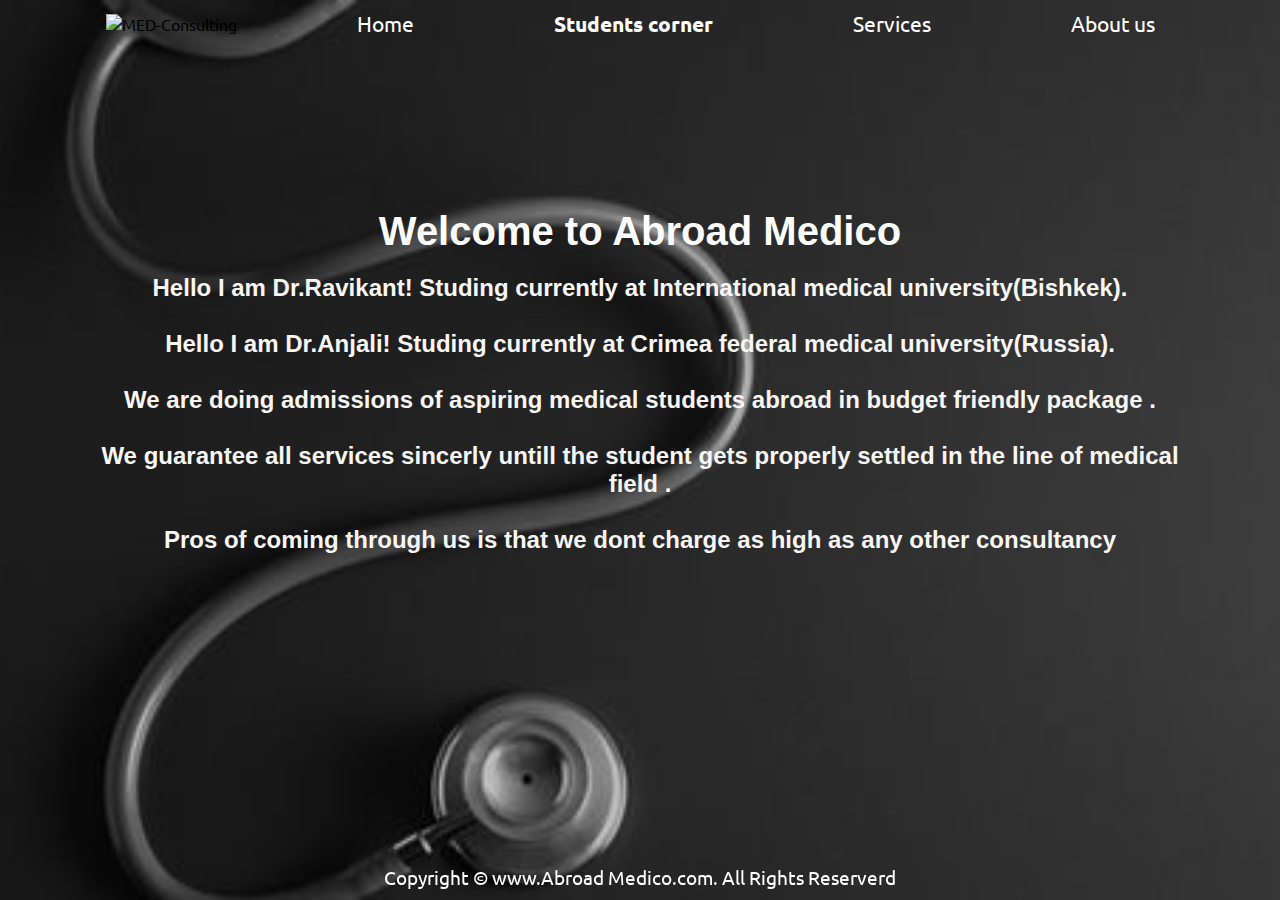
==== aboutus.html @ 2bb1ffe1 "Add files via upload" ====
<!DOCTYPE html>
<html lang="en">

<head>
    <meta charset="UTF-8">
    <meta name="viewport" content="width=device-width, initial-scale=1.0">
    <title>MED-Consulting</title>
    <link rel="stylesheet" href="style.css">
    <link rel="preconnect" href="https://fonts.googleapis.com">
    <link rel="preconnect" href="https://fonts.gstatic.com" crossorigin>
    <link href="https://fonts.googleapis.com/css2?family=Ubuntu:ital,wght@0,300;0,400;0,500;0,700;1,300;1,400;1,500;1,700&display=swap"
        rel="stylesheet">
    <link rel="stylesheet" media="screen and (max-width: 950px)" href="phone.css">
</head>

<body>
    <header id="navbar">
        <div id="logo">
            <img src="logo.PNG" alt="MED-Consulting">
        </div>
        <ul class="navigation">
            <li class="item"><a href="index.html">Home</a></li>
            <div class="dropdown">
                <li class="dropbtn"><a href="#">Students corner</a>
                    <div class="dropdown-content">

                        <div class="dropdown-submenu">

                            <div class="colleges-content dropdown-content">
                                <!-- Added a specific class for colleges content -->
                                <a href="clginrussia.html">Colleges in Russia</a>
                                
                                <a href="clginkyrgystan.html">Colleges in Kyrgyzstan</a>

                            </div>
                        </div>
                    </div>

                </li>
            </div>

            <li class="item"><a href="services.html">Services</a></li>
            <li class="item"><a href="aboutus.html">About us</a></li>

        </ul>
    </header>

    <!-- Home -->
    <section id="home">
        <h1>Welcome to Abroad Medico</h1><br>

       <p> Hello I am Dr.Ravikant! Studing   currently at International medical university(Bishkek). <br> <br>
        Hello I am Dr.Anjali! Studing currently at Crimea federal medical university(Russia).<br> <br>
        We are doing admissions of aspiring medical students abroad in budget friendly package . <br> <br>
        We guarantee all services sincerly untill the student gets properly settled in the line of medical field .<br> <br>
        Pros of coming through us is that we dont charge as high as any other consultancy <br> <br></p>


    </section>

    <footer>
        <div class="center">
            Copyright &copy; www.Abroad Medico.com. All Rights Reserverd
        </div>
    </footer>
</body>

</html>
---- style.css ----
/* Css Reset  */
* {
    margin: 0;
    padding: 0;
    font-family: "Ubuntu";
}

/* body  */
body {
    content: "";

   background-image: url(bg.jpg);
   background-position: center;
   background-size: cover;
    height: 100vh;
    width: 100vw;
    z-index: -1;
    opacity: 1;
}


/* Navigation Bar  */

#navbar {
    display: flex;
    align-items: center;
}



/* Navigation Bar:Logo and Image  */

#logo {
    margin: 10px 10px;
}

#logo img {
    margin: 0px 40px;
    height: 80px;
}


/* Navigation Bar: list styling  */

#navbar {
    position: relative; 
      justify-content: center;
    align-items: center;
}

#navbar ul {
    display: flex;
 
}

#navbar::before {
    content: "";
    background-color:transparent;
    position: absolute;
    height: 100%;
    width: 100%;
    z-index: -1;
    
}

#navbar ul li {
    list-style-type: none;
    font-size: 1.3rem;
    font-family: "Ubuntu";
}

#navbar ul li a {
    display: block;
    text-decoration: none;
    padding: 10px 70px;
    border-radius: 25px;
    color: white;
}


#navbar ul li a:hover {
    display: block;
    text-decoration: none;
    padding: 10px 70px;
    border-radius: 25px;
    color: rgb(10, 10, 10);
    background-color: aliceblue;
}


/* Drop Down  */
.dropdown {
    float: left;
    overflow: hidden;
    font-weight: bold;
}

.dropdown .dropbtn {
    font-size: 16px;
    border: none;
    outline: none;
    color: rgb(247, 246, 246);
    padding: -1px 200px;
    background-color: inherit;
    margin: 0;
    cursor: pointer;
    font-weight: bold;
    text-align: center;
}


.dropdown-content {
    display: none;
    position: absolute;
    background-color: transparent;
    min-width: 160px;
    box-shadow: 0px 8px 16px 0px rgba(0, 0, 0, 0.2);
    z-index: 1;
}

.dropdown-content a {
    float: none;
    padding: 10px 23px;
    border-radius: 25px;
    color: rgb(245, 242, 242);
    background-color: rgb(245, 241, 241);

    text-decoration: none;
    display: block;
    
}


.dropdown:hover .dropdown-content {
    display: block;
}
.dropdown-submenu {
    position: relative;
}

    .dropdown-submenu .dropbtn {
        font-size: 16px;
        border: none;
        outline: none;
        color: #0a0a0a;
        padding: 14px 20px;
        background-color: inherit;
        margin: 0;
        cursor: pointer;
    }

    .dropdown-submenu .dropdown-content {
        display: none;
        position: absolute;
      
        min-width: 286px;
        margin: 4px 0px;
        border-radius: 25px;
        box-shadow: 0px 8px 16px 0px rgba(0,0,0,0.2);
        z-index: 1;
    } 
    .dropdown-submenu .dropdown-content a{
        
        box-shadow: 0px 8px 16px 0px rgba(0,0,0,0.2);
        background: #000;
    } 

            




/* Home  */

#home {
    display: flex;
    flex-direction: column;
    padding: 150px 80px;
    justify-content: center;
    align-items: center;
    height: 395px;

}



#home h1 {
    color: rgb(253, 253, 253);
    text-align: center;
    font-family: 'Trebuchet MS', 'Lucida Sans Unicode', 'Lucida Grande', 'Lucida Sans', Arial, sans-serif;
    font-size:2.5rem;
    justify-content: center;
font-weight: bold;
}
#home h3 {
    color: rgb(250, 249, 249);
    text-align: center;
    font-family: 'Trebuchet MS', 'Lucida Sans Unicode', 'Lucida Grande', 'Lucida Sans', Arial, sans-serif;
    font-size: 1.6rem;
font-weight: bold;
}

#home p {
    color: rgb(248, 245, 245);
    text-align: center;
    font-size: 1.5rem;
    font-family: 'Trebuchet MS', 'Lucida Sans Unicode', 'Lucida Grande', 'Lucida Sans', Arial, sans-serif;
font-weight: bold;
}





footer {
    display: flex;
    justify-content: center;
    align-items: center;
    position: relative;
}

.center {
    width: 100vw;
    font-size: 1.2rem;
    font-family: "Ubuntu";
    text-align: center;
    background:transparent;
    padding: 10px;
    color: white;
    position: fixed;
    bottom: 0;
   
}



/* Students Corner: clgs in russia  */
.clg-container h1{
    padding: 30px ;
    margin: 12px 12px;
    color: white;
}
#clgs{
    margin: 34px;
    display: flex;
    
}
#clgs .box{
   border: 2px solid black;
   padding: 37px 32px;
   margin: 31px 18px;
   border-radius: 25px;
   background: #999898;
   justify-content: center;
   align-items: center;
}
#clgs .box{
  text-align: center;
}
#clgs .box a{
  text-align: center;
  text-decoration: none;
  color: #000;
}
#clgs .box a:hover{
  text-align: center;
  text-decoration: none;
  color: #f7f3f3;
}
#clgs .box:hover{
   background: #646464;
   color: rgb(243, 240, 240);
   
}


#clgs .box img{
    height: 246px;
    width: 430px;
    display: block;
    margin: auto;
 
    transition: transform 0.2s ease-in-out;
}

#clgs .box:hover img{
     transform: scale(0.97);
    
}







/* UTILITY CLASS */
.primary {
    font-size: 2.8rem;
    padding: 12px 12px;


}

.btn {
    padding: 4px 8px;
    margin: 15px 5px;
    border: 2px solid white;
    border-radius: 20px;

    background-color: rgb(252, 251, 251);
    color: rgb(8, 8, 8);
    cursor: pointer;
    font-size: 1.2rem;
}

.btn:hover {
    padding: 4px 8px;
    margin: 15px 5px;
    border: 2px solid white;
    border-radius: 20px;
    background-color: black;
    color: aliceblue;
    cursor: pointer;

}
.centers{
    text-align: center;
}

@media screen and (max-width:418px){

    .dropdown-submenu .dropdown-content {

        min-width: 80px;
        padding: 0px 30px 0px 0px;
        

    }
    .dropdown-submenu .dropdown-content a {

        font-size: 1rem;


    }

    
}
---- phone.css ----
#home h1 {

        font-size: 1.8rem;
    }

    #home h3 {
        font-size: 1.2rem
    }

    #home p {
        font-size: 1.0rem;
    }

    #navbar {
        
        flex-direction: column;
    }

    #navbar ul li a {

        padding: 10px 23px;

    }


    #navbar ul li a:hover {

        padding: 10px 23px;
    }

    #clgs {
        display: flex;
        flex-direction: column;
    }

    #clgs .box img {
        height: 123px;
        width: 195px;
        display: block;
        margin: auto;

    }

    .dropdown-submenu .dropdown-content {

        min-width: 185px;
        

    }
    .dropdown-submenu .dropdown-content a {

        font-size: 1.3rem;


    }
    .center {
       
        font-size: 1rem;
    
        padding: 5px;
        
    
    }
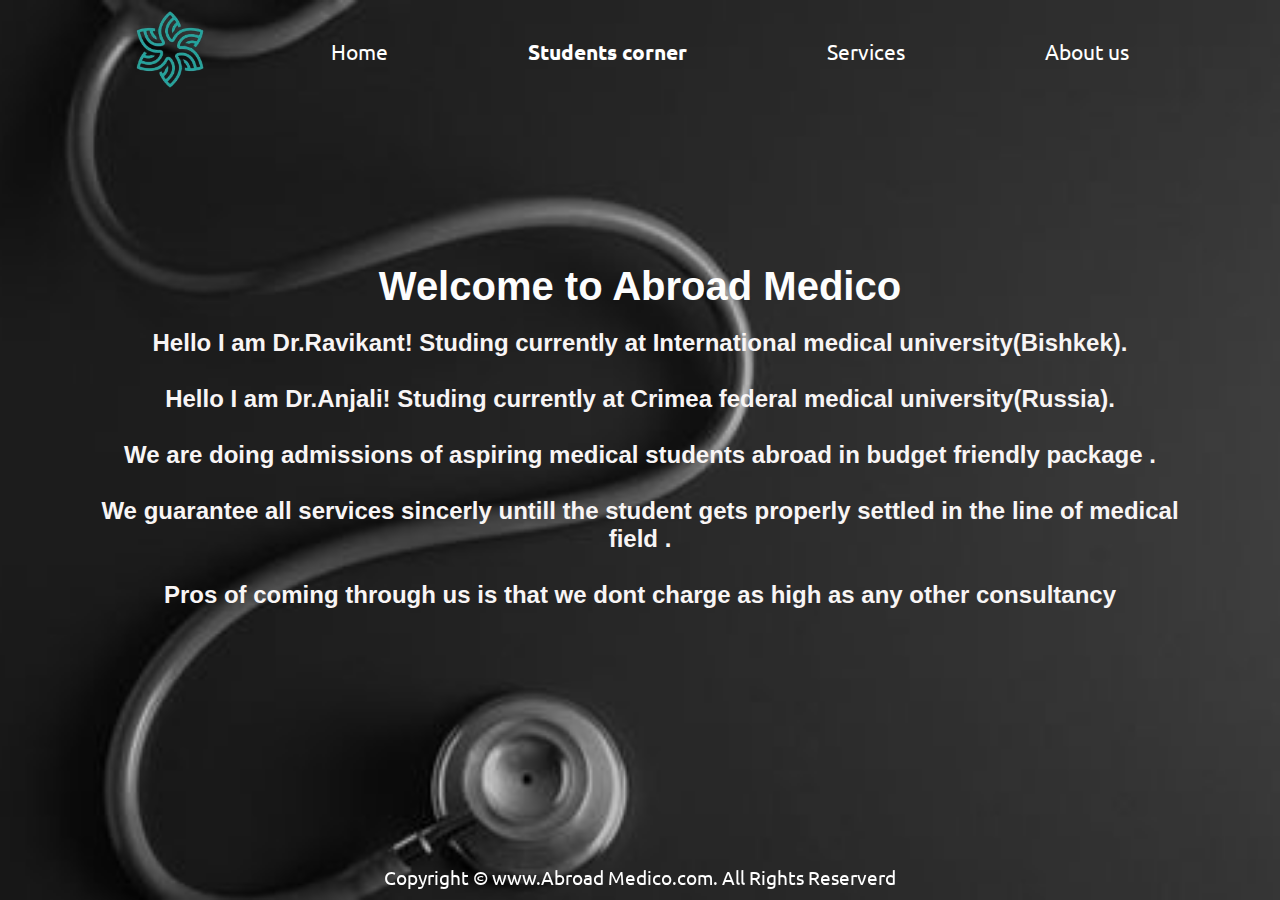
==== commit 17ea62b2: "Update aboutus.html" ====
--- a/aboutus.html
+++ b/aboutus.html
@@ -16,7 +16,7 @@
 <body>
     <header id="navbar">
         <div id="logo">
-            <img src="logo.PNG" alt="MED-Consulting">
+            <img src="logo.png" alt="MED-Consulting">
         </div>
         <ul class="navigation">
             <li class="item"><a href="index.html">Home</a></li>
@@ -65,4 +65,4 @@
     </footer>
 </body>
 
-</html>+</html>
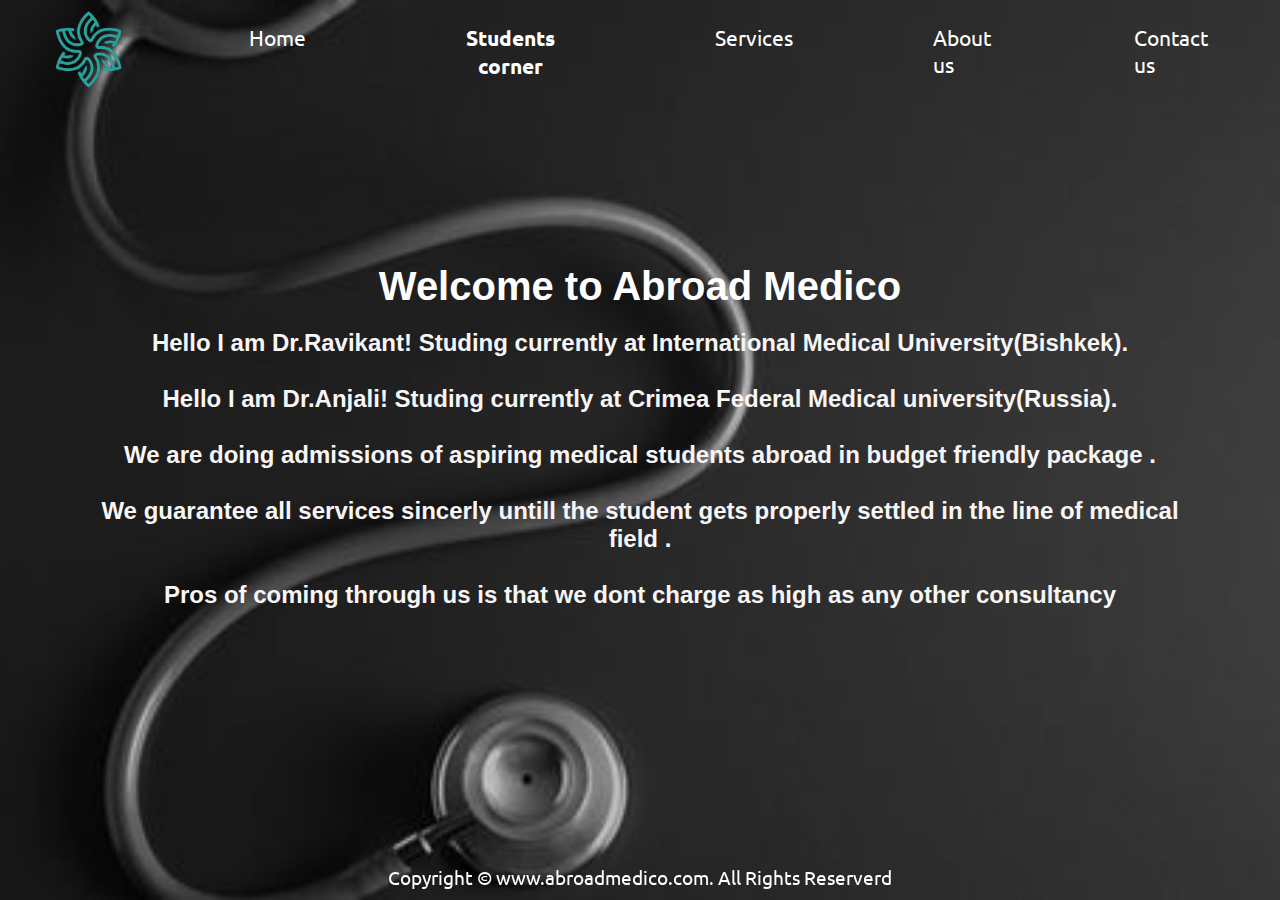
==== commit 64352b58: "Update aboutus.html" ====
--- a/aboutus.html
+++ b/aboutus.html
@@ -4,13 +4,13 @@
 <head>
     <meta charset="UTF-8">
     <meta name="viewport" content="width=device-width, initial-scale=1.0">
-    <title>MED-Consulting</title>
+    <title>Abroad Medico</title>
     <link rel="stylesheet" href="style.css">
     <link rel="preconnect" href="https://fonts.googleapis.com">
     <link rel="preconnect" href="https://fonts.gstatic.com" crossorigin>
     <link href="https://fonts.googleapis.com/css2?family=Ubuntu:ital,wght@0,300;0,400;0,500;0,700;1,300;1,400;1,500;1,700&display=swap"
         rel="stylesheet">
-    <link rel="stylesheet" media="screen and (max-width: 950px)" href="phone.css">
+    <link rel="stylesheet" media="screen and (max-width: 1150px)" href="phone.css">
 </head>
 
 <body>
@@ -41,6 +41,7 @@
 
             <li class="item"><a href="services.html">Services</a></li>
             <li class="item"><a href="aboutus.html">About us</a></li>
+            <li class="item"><a href="contactus.html">Contact us</a></li>
 
         </ul>
     </header>
@@ -49,8 +50,8 @@
     <section id="home">
         <h1>Welcome to Abroad Medico</h1><br>
 
-       <p> Hello I am Dr.Ravikant! Studing   currently at International medical university(Bishkek). <br> <br>
-        Hello I am Dr.Anjali! Studing currently at Crimea federal medical university(Russia).<br> <br>
+       <p> Hello I am Dr.Ravikant! Studing   currently at International Medical University(Bishkek). <br> <br>
+        Hello I am Dr.Anjali! Studing currently at Crimea Federal Medical university(Russia).<br> <br>
         We are doing admissions of aspiring medical students abroad in budget friendly package . <br> <br>
         We guarantee all services sincerly untill the student gets properly settled in the line of medical field .<br> <br>
         Pros of coming through us is that we dont charge as high as any other consultancy <br> <br></p>
@@ -60,7 +61,7 @@
 
     <footer>
         <div class="center">
-            Copyright &copy; www.Abroad Medico.com. All Rights Reserverd
+            Copyright &copy; www.abroadmedico.com. All Rights Reserverd
         </div>
     </footer>
 </body>
